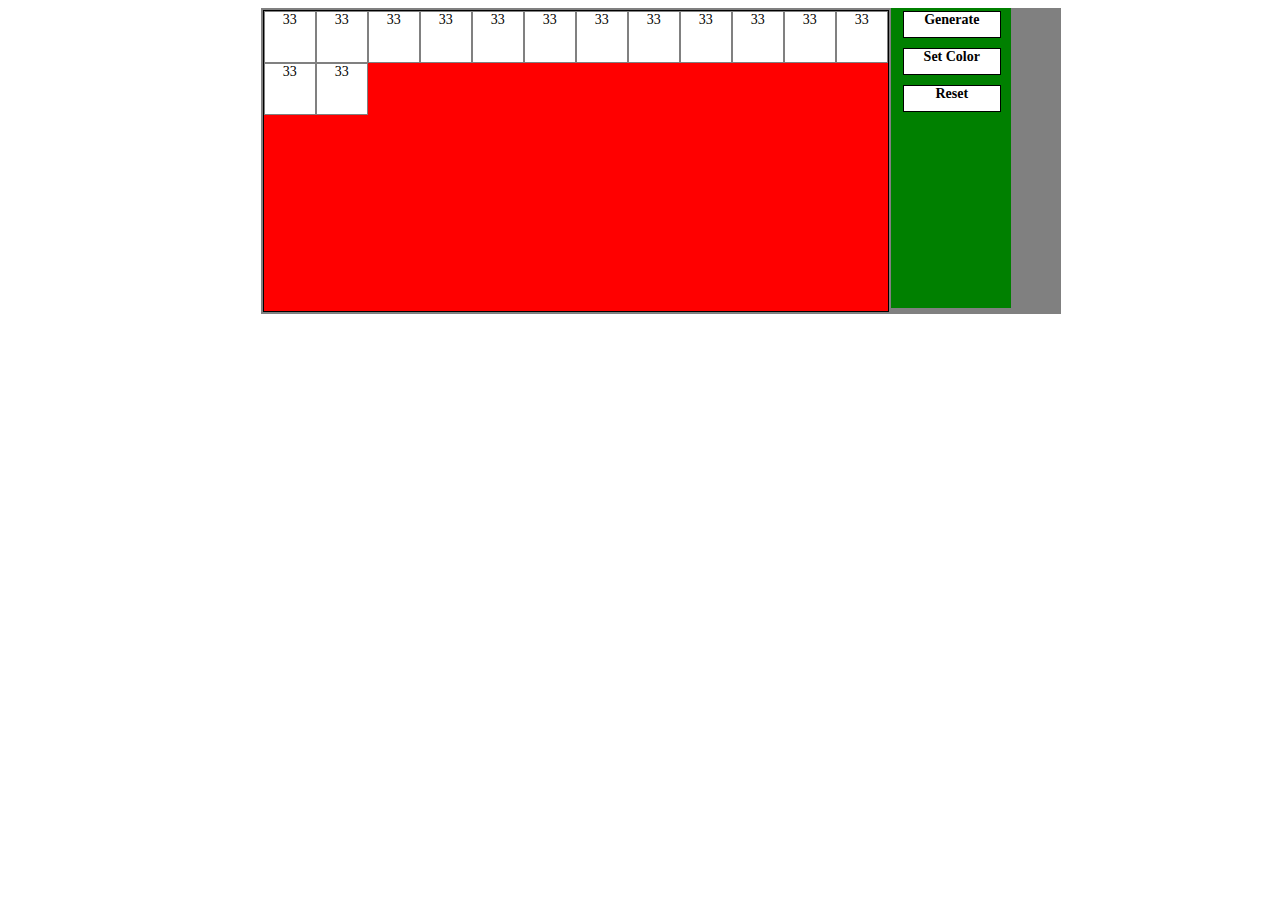
==== day3/task/index.html @ 430a5d8a "day3 implimented, html,css added" ====
<Doctype Html>
<html>
	<head>
		<meta charset="utf-8">
		<link rel="stylesheet" type="text/css" href="css/styles.css">
		<script type="text/javascript" src="js/angular.min.js"></script>
		<script type="text/javascript" src="js/scripts.js"></script>
	</head>
	<body>
		<div class="main">
			<div class="fields-container">
				<div class="field">33</div>
				<div class="field">33</div>
				<div class="field">33</div>
				<div class="field">33</div>
				<div class="field">33</div>
				<div class="field">33</div>
				<div class="field">33</div>
				<div class="field">33</div>
				<div class="field">33</div>
				<div class="field">33</div>
				<div class="field">33</div>
				<div class="field">33</div>
				<div class="field">33</div>
				<div class="field">33</div>
			</div>
			<div class="buttons">
				<div class="but" onclick="">Generate</div>
				<div class="but">Set Color</div>
				<div class="but">Reset</div>
			</div>
		</div>
	</body>
</html>
---- day3/task/css/styles.css ----
.main{
	margin-left: 20%;
	width: 800px;
	background-color: gray;
	font-size: 0px;
}

.fields-container{
	width: 624px;
	margin: 2px;
	display: inline-block;
	background-color: white;
	min-height: 300px;
	background-color: red;
	border: 1px solid black;
}

.fields-container .field{
	width: 50px;
	display: inline-block;
	vertical-align: top;
	background-color:white;
	border:1px solid gray;
	height: 50px;
	text-align: center;
	font-size: 14px;
}

.buttons{
	width: 120px;
	display: inline-block;
	vertical-align: top;
	background-color: green;
	min-height: 300px;
}

.buttons .but{
	margin: 3px 10% 10px 10%;
	width: 80%;
	height: 25px;
	font-weight: bold;
	font-size: 14px;
	text-align: center;
	border: 1px solid black;
	background-color: white;
}
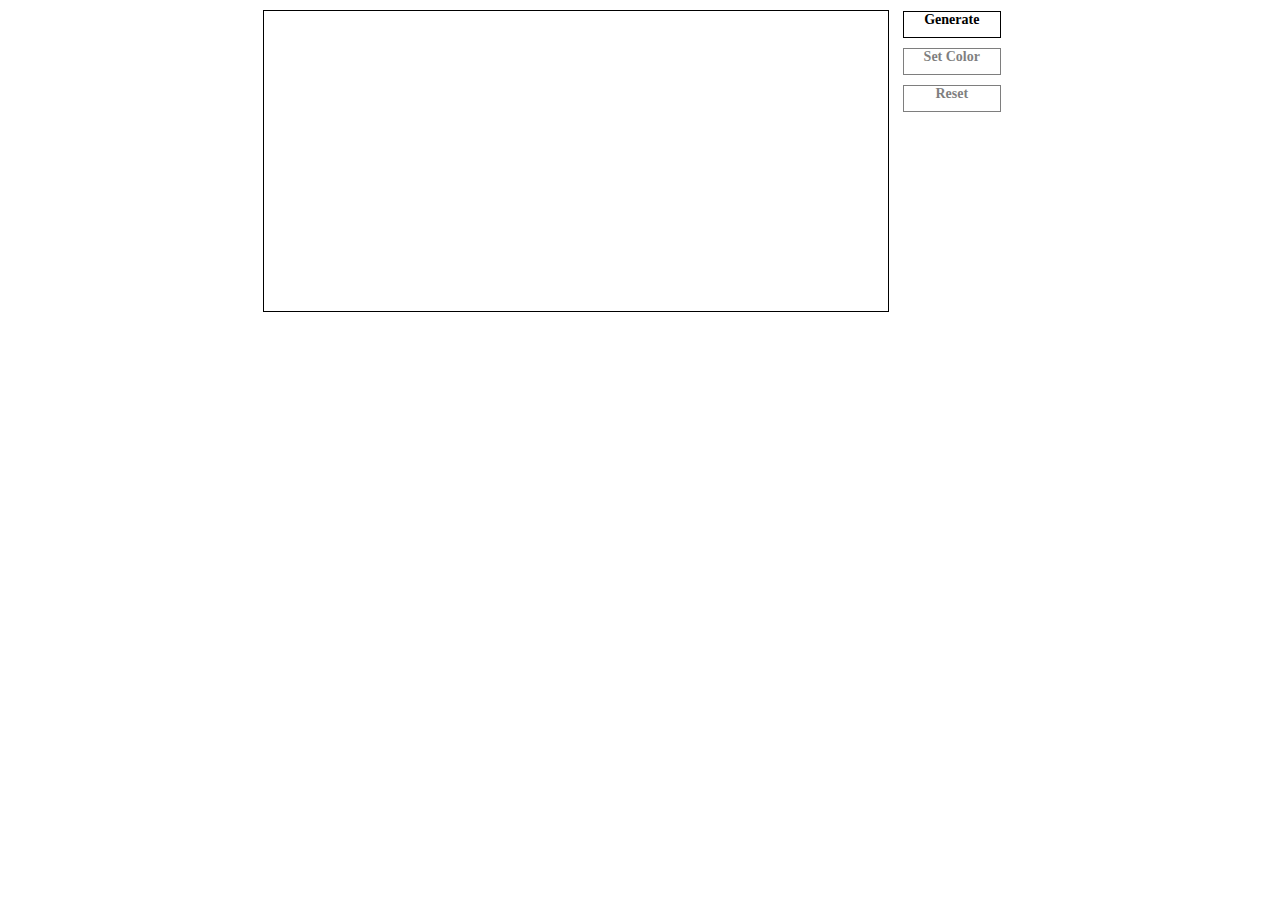
==== commit dfd6d09e: "day3 realized" ====
--- a/day3/task/index.html
+++ b/day3/task/index.html
@@ -3,31 +3,16 @@
 	<head>
 		<meta charset="utf-8">
 		<link rel="stylesheet" type="text/css" href="css/styles.css">
-		<script type="text/javascript" src="js/angular.min.js"></script>
+		<script type="text/javascript" src="js/jquery-3.1.0.min.js"></script>
 		<script type="text/javascript" src="js/scripts.js"></script>
 	</head>
 	<body>
 		<div class="main">
-			<div class="fields-container">
-				<div class="field">33</div>
-				<div class="field">33</div>
-				<div class="field">33</div>
-				<div class="field">33</div>
-				<div class="field">33</div>
-				<div class="field">33</div>
-				<div class="field">33</div>
-				<div class="field">33</div>
-				<div class="field">33</div>
-				<div class="field">33</div>
-				<div class="field">33</div>
-				<div class="field">33</div>
-				<div class="field">33</div>
-				<div class="field">33</div>
-			</div>
+			<div class="field-container"></div>
 			<div class="buttons">
-				<div class="but" onclick="">Generate</div>
-				<div class="but">Set Color</div>
-				<div class="but">Reset</div>
+				<div id="generate" class="but">Generate</div>
+				<div id="color" class="but">Set Color</div>
+				<div id="reset" class="but">Reset</div>
 			</div>
 		</div>
 	</body>
--- a/day3/task/css/styles.css
+++ b/day3/task/css/styles.css
@@ -1,21 +1,19 @@
 .main{
 	margin-left: 20%;
 	width: 800px;
-	background-color: gray;
 	font-size: 0px;
 }
 
-.fields-container{
+.field-container{
 	width: 624px;
 	margin: 2px;
 	display: inline-block;
 	background-color: white;
 	min-height: 300px;
-	background-color: red;
 	border: 1px solid black;
 }
 
-.fields-container .field{
+.field{
 	width: 50px;
 	display: inline-block;
 	vertical-align: top;
@@ -26,11 +24,22 @@
 	font-size: 14px;
 }
 
+.red-field{
+	background-color: #f44336;
+}
+
+.orange-field{
+	background-color: #ff9800;
+}
+
+.green-field{
+	background-color: #4caf50;
+}
+
 .buttons{
 	width: 120px;
 	display: inline-block;
 	vertical-align: top;
-	background-color: green;
 	min-height: 300px;
 }
 
@@ -43,5 +52,17 @@
 	text-align: center;
 	border: 1px solid black;
 	background-color: white;
+	-webkit-user-select: none;
 }
 
+.released-div{
+	cursor: pointer;
+	pointer-events: auto;
+}
+
+.blocked-div{
+	cursor: no-drop;
+	pointer-events: none;
+	opacity: 0.5;
+}
+
